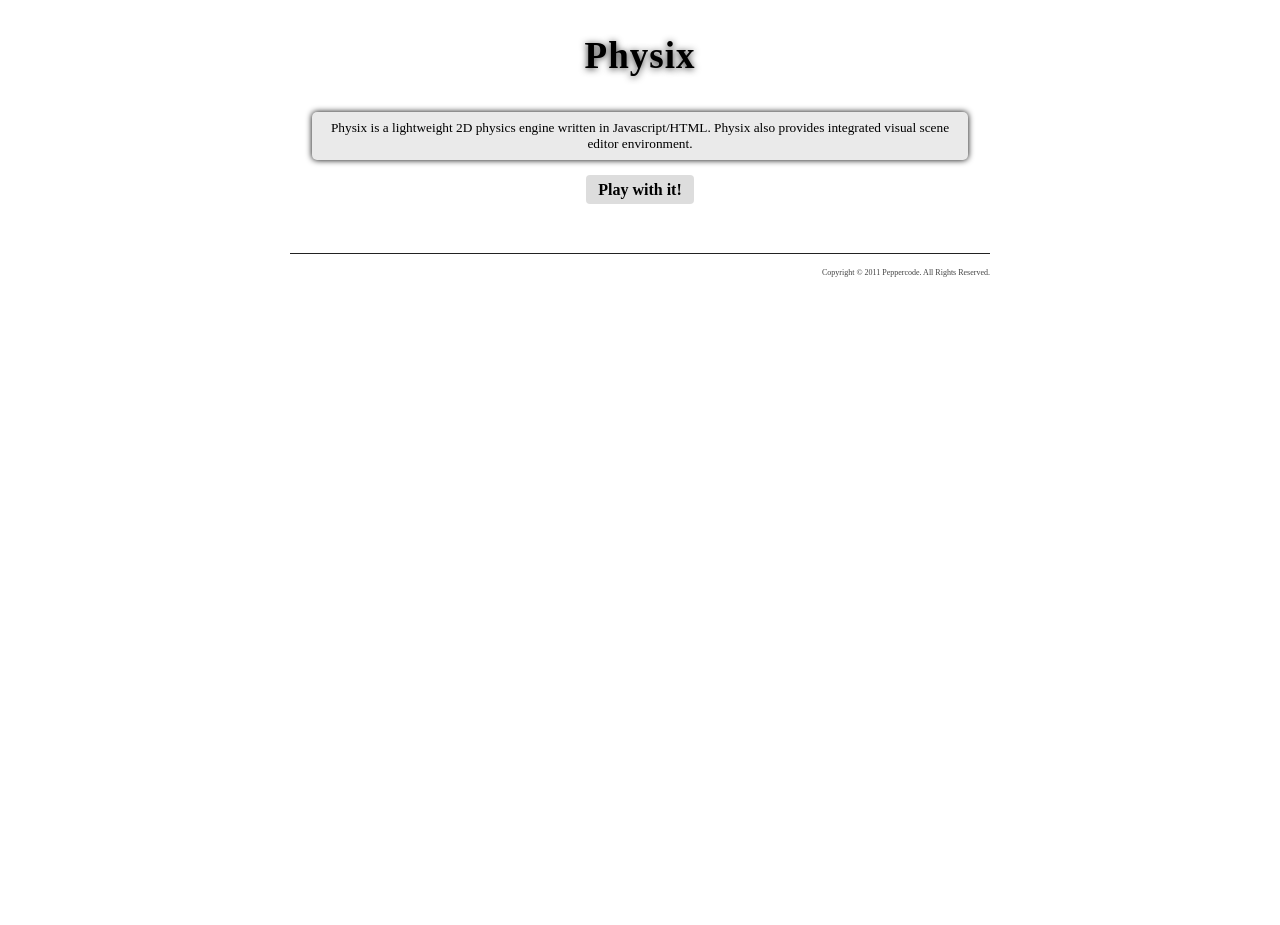
==== index.html @ 9f4b818e ":)" ====
<!DOCTYPE html>
<html>
    <head>
        <meta name="Author" content="Ju-Hyung Lee, jufoot@gmail.com">
        <meta charset="UTF-8">
        <!--<meta property="fb:app_id" content="240528552691710"/>-->
        <title>Physics"R"us</title>
        <!--<link rel="shortcut icon" href="/favicon.ico" type="image/x-icon"/>-->
        <link rel="stylesheet" href="css/index.css">
        <script>/* Pinegrow Interactions, do not remove */ (function(){try{if(!document.documentElement.hasAttribute('data-pg-ia-disabled')) { window.pgia_small_mq=typeof pgia_small_mq=='string'?pgia_small_mq:'(max-width:767px)';window.pgia_large_mq=typeof pgia_large_mq=='string'?pgia_large_mq:'(min-width:768px)';var style = document.createElement('style');var pgcss='html:not(.pg-ia-no-preview) [data-pg-ia-hide=""] {opacity:0;visibility:hidden;}html:not(.pg-ia-no-preview) [data-pg-ia-show=""] {opacity:1;visibility:visible;display:block;}';if(document.documentElement.hasAttribute('data-pg-id') && document.documentElement.hasAttribute('data-pg-mobile')) {pgia_small_mq='(min-width:0)';pgia_large_mq='(min-width:99999px)'} pgcss+='@media ' + pgia_small_mq + '{ html:not(.pg-ia-no-preview) [data-pg-ia-hide="mobile"] {opacity:0;visibility:hidden;}html:not(.pg-ia-no-preview) [data-pg-ia-show="mobile"] {opacity:1;visibility:visible;display:block;}}';pgcss+='@media ' + pgia_large_mq + '{html:not(.pg-ia-no-preview) [data-pg-ia-hide="desktop"] {opacity:0;visibility:hidden;}html:not(.pg-ia-no-preview) [data-pg-ia-show="desktop"] {opacity:1;visibility:visible;display:block;}}';style.innerHTML=pgcss;document.querySelector('head').appendChild(style);}}catch(e){console&&console.log(e);}})()</script>
    </head>
    <body style="margin: auto">
        <header>
            <h1 style="font-size: 37px; line-height: 62px; font-weight: 900; letter-spacing: 1px; font-variant: normal; text-align: center; text-shadow: 0px 1px 7px rgba(0, 0, 0, 0.83);">Physix</h1>
        </header>         
        <div id="intro">Physix is a lightweight 2D physics engine written in Javascript/HTML. Physix also provides integrated visual scene editor environment.<br>
        </div>
        <div id="content"> <a href="play.html" data-pg-ia='{"l":[{"name":"Scale","trg":"mouseenter","t":"this","a":{"l":[{"t":"","l":[{"t":"tween","p":0,"d":0.33,"s":0.05,"l":{"fontSize":20},"e":"Quint.easeOut"}]}]}},{"name":"SOut","trg":"mouseleave","t":"this","a":{"l":[{"t":"","l":[{"t":"tween","p":0.03,"d":0.29,"s":0.1,"l":{"fontSize":16},"e":"Quart.easeOut"}]}]}}]}'>Play with it!</a>
            <p></p>
            <!-- PayPal BEGIN -->
            <form action="https://www.paypal.com/cgi-bin/webscr" method="post">
                <input type="hidden" name="cmd" value="_s-xclick">
                <input type="hidden" name="hosted_button_id" value="QA8P845PSV9WS">
                <img alt="" border="0" src="https://www.paypalobjects.com/en_US/i/scr/pixel.gif" width="1" height="1">
            </form>
            <!-- PayPal END -->
        </div>
        <div style="width:100%; border-bottom-style:solid; border-bottom-width:1px; border-bottom-color:#222;"></div>
        <div id="share">
            <!-- AddThis Button BEGIN -->
            <div class="addthis_toolbox addthis_default_style "><a class="addthis_button_facebook_like" fb:like:layout="button_count"></a><a class="addthis_button_tweet"></a><a class="addthis_button_google_plusone" g:plusone:size="medium"></a><a class="addthis_counter addthis_pill_style"></a>
            </div>
            <script type="text/javascript" src="http://s7.addthis.com/js/250/addthis_widget.js#pubid=ra-4f237bd10e0ef75f"></script>
            <!-- AddThis Button END -->
        </div>
        <div id="disqus_thread"></div>
        <script type="text/javascript">
      /* * * CONFIGURATION VARIABLES: EDIT BEFORE PASTING INTO YOUR WEBPAGE * * */
      var disqus_shortname = 'physicsRus'; // required: replace example with your forum shortname

      /* * * DON'T EDIT BELOW THIS LINE * * */
      (function() {
          var dsq = document.createElement('script'); dsq.type = 'text/javascript'; dsq.async = true;
          dsq.src = 'http://' + disqus_shortname + '.disqus.com/embed.js';
          (document.getElementsByTagName('head')[0] || document.getElementsByTagName('body')[0]).appendChild(dsq);
      })();
  </script>
        <noscript>Please enable JavaScript to view the <a href="http://disqus.com/?ref_noscript">comments powered by Disqus.</a>
        </noscript>
        <!--<div id="comments">
    <div class="fb-comments" data-href="http://peppercode.net/physicsRus" data-num-posts="8" data-width="960"></div>      
  </div>-->
        <footer> 
            Copyright © 2011 Peppercode. All Rights Reserved.
</footer>
        <div id="fb-root"></div>
        <script>
    (function(d, s, id) {
      var js, fjs = d.getElementsByTagName(s)[0];
      if (d.getElementById(id)) return;
      js = d.createElement(s); js.id = id;
      js.src = "//connect.facebook.net/ko_KR/all.js#xfbml=1&appId=240528552691710";
      fjs.parentNode.insertBefore(js, fjs);
    }(document, 'script', 'facebook-jssdk'));
  </script>
        <script src="pgia/lib/pgia.js"></script>
    </body>
</html>
---- css/index.css ----
html, body {
  margin: auto; 
  padding: 0;
  width: 700px;
  height: 100%;
  font-family: Verdana, times new roman, NanumGothic, sans-serif;    
}
header {
  padding-top: 0;
  text-align: center;  
  line-height: 1.5;
  font-family: Cambria, serif;
  text-shadow: 0.1em 0.1em 0.3em gray;
}
footer, .dsq-brlink {
  display: block;
  padding-top: 0; 
  line-height: 1.5;

  text-align: right;
  font-size: 8px;
  color: #404040;
}
div#intro {
  margin: 0px auto;
  padding: 8px;
  width: 640px;
  text-align: center;
  font-size: 10pt;
  background-color: #eaeaea;
  -webkit-border-radius: 5px;
  -moz-border-radius: 5px;  
  border-radius: 5px;
  -moz-box-shadow: 0px 0px 6px black;
  -webkit-box-shadow: 0px 0px 6px black;
  box-shadow: 0px 0px 6px black;
}
div#content {
  text-align: center;
  margin: 20px 0;
  padding: 0;
  width: 100%;  
}
div#content > a {
  text-decoration: none;  
  margin: 0 auto;
  padding: 6px 12px;  
  vertical-align: middle;
  font-size: 12pt;
  font-weight: bold;  
  color: black;  
  background-color: #DDD;
  -webkit-border-radius: 4px;
  -moz-border-radius: 4px;
  border-radius: 4px;
}
div#content > a:hover { 
  text-decoration: underline; 
}

div#comments {
  margin: 0px auto; 
  text-align: center;
  padding: 4px;
  width: 640px;
}
div#share {
  margin: 0px auto; 
  margin-top: 5px;
  text-align: center;
  padding: 4px;    
  width: 640px;
}
#disqus_thread {
  font-size: 9pt;
}
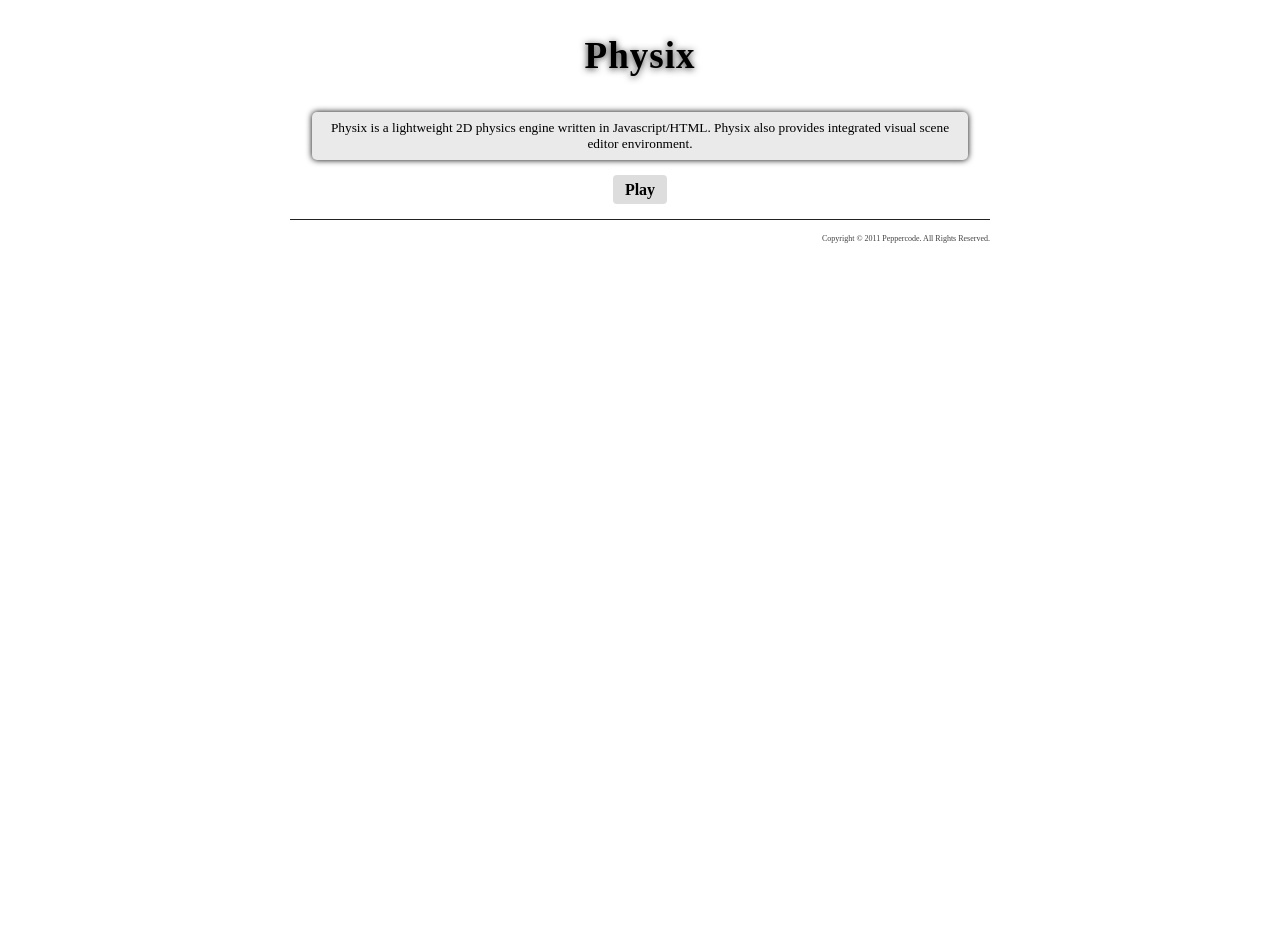
==== commit 53028ab4: "Update index.html" ====
--- a/index.html
+++ b/index.html
@@ -1,13 +1,10 @@
 <!DOCTYPE html>
 <html>
     <head>
-        <meta name="Author" content="Ju-Hyung Lee, jufoot@gmail.com">
         <meta charset="UTF-8">
-        <!--<meta property="fb:app_id" content="240528552691710"/>-->
-        <title>Physics"R"us</title>
-        <!--<link rel="shortcut icon" href="/favicon.ico" type="image/x-icon"/>-->
+        <title>Physix</title>
         <link rel="stylesheet" href="css/index.css">
-        <script>/* Pinegrow Interactions, do not remove */ (function(){try{if(!document.documentElement.hasAttribute('data-pg-ia-disabled')) { window.pgia_small_mq=typeof pgia_small_mq=='string'?pgia_small_mq:'(max-width:767px)';window.pgia_large_mq=typeof pgia_large_mq=='string'?pgia_large_mq:'(min-width:768px)';var style = document.createElement('style');var pgcss='html:not(.pg-ia-no-preview) [data-pg-ia-hide=""] {opacity:0;visibility:hidden;}html:not(.pg-ia-no-preview) [data-pg-ia-show=""] {opacity:1;visibility:visible;display:block;}';if(document.documentElement.hasAttribute('data-pg-id') && document.documentElement.hasAttribute('data-pg-mobile')) {pgia_small_mq='(min-width:0)';pgia_large_mq='(min-width:99999px)'} pgcss+='@media ' + pgia_small_mq + '{ html:not(.pg-ia-no-preview) [data-pg-ia-hide="mobile"] {opacity:0;visibility:hidden;}html:not(.pg-ia-no-preview) [data-pg-ia-show="mobile"] {opacity:1;visibility:visible;display:block;}}';pgcss+='@media ' + pgia_large_mq + '{html:not(.pg-ia-no-preview) [data-pg-ia-hide="desktop"] {opacity:0;visibility:hidden;}html:not(.pg-ia-no-preview) [data-pg-ia-show="desktop"] {opacity:1;visibility:visible;display:block;}}';style.innerHTML=pgcss;document.querySelector('head').appendChild(style);}}catch(e){console&&console.log(e);}})()</script>
+        <script> (function(){try{if(!document.documentElement.hasAttribute('data-pg-ia-disabled')) { window.pgia_small_mq=typeof pgia_small_mq=='string'?pgia_small_mq:'(max-width:767px)';window.pgia_large_mq=typeof pgia_large_mq=='string'?pgia_large_mq:'(min-width:768px)';var style = document.createElement('style');var pgcss='html:not(.pg-ia-no-preview) [data-pg-ia-hide=""] {opacity:0;visibility:hidden;}html:not(.pg-ia-no-preview) [data-pg-ia-show=""] {opacity:1;visibility:visible;display:block;}';if(document.documentElement.hasAttribute('data-pg-id') && document.documentElement.hasAttribute('data-pg-mobile')) {pgia_small_mq='(min-width:0)';pgia_large_mq='(min-width:99999px)'} pgcss+='@media ' + pgia_small_mq + '{ html:not(.pg-ia-no-preview) [data-pg-ia-hide="mobile"] {opacity:0;visibility:hidden;}html:not(.pg-ia-no-preview) [data-pg-ia-show="mobile"] {opacity:1;visibility:visible;display:block;}}';pgcss+='@media ' + pgia_large_mq + '{html:not(.pg-ia-no-preview) [data-pg-ia-hide="desktop"] {opacity:0;visibility:hidden;}html:not(.pg-ia-no-preview) [data-pg-ia-show="desktop"] {opacity:1;visibility:visible;display:block;}}';style.innerHTML=pgcss;document.querySelector('head').appendChild(style);}}catch(e){console&&console.log(e);}})()</script>
     </head>
     <body style="margin: auto">
         <header>
@@ -15,30 +12,17 @@
         </header>         
         <div id="intro">Physix is a lightweight 2D physics engine written in Javascript/HTML. Physix also provides integrated visual scene editor environment.<br>
         </div>
-        <div id="content"> <a href="play.html" data-pg-ia='{"l":[{"name":"Scale","trg":"mouseenter","t":"this","a":{"l":[{"t":"","l":[{"t":"tween","p":0,"d":0.33,"s":0.05,"l":{"fontSize":20},"e":"Quint.easeOut"}]}]}},{"name":"SOut","trg":"mouseleave","t":"this","a":{"l":[{"t":"","l":[{"t":"tween","p":0.03,"d":0.29,"s":0.1,"l":{"fontSize":16},"e":"Quart.easeOut"}]}]}}]}'>Play with it!</a>
-            <p></p>
-            <!-- PayPal BEGIN -->
-            <form action="https://www.paypal.com/cgi-bin/webscr" method="post">
-                <input type="hidden" name="cmd" value="_s-xclick">
-                <input type="hidden" name="hosted_button_id" value="QA8P845PSV9WS">
-                <img alt="" border="0" src="https://www.paypalobjects.com/en_US/i/scr/pixel.gif" width="1" height="1">
-            </form>
-            <!-- PayPal END -->
+        <div id="content"> <a href="play.html" data-pg-ia='{"l":[{"name":"Scale","trg":"mouseenter","t":"this","a":{"l":[{"t":"","l":[{"t":"tween","p":0,"d":0.33,"s":0.05,"l":{"fontSize":20},"e":"Quint.easeOut"}]}]}},{"name":"SOut","trg":"mouseleave","t":"this","a":{"l":[{"t":"","l":[{"t":"tween","p":0.03,"d":0.29,"s":0.1,"l":{"fontSize":16},"e":"Quart.easeOut"}]}]}}]}'>Play</a>
         </div>
         <div style="width:100%; border-bottom-style:solid; border-bottom-width:1px; border-bottom-color:#222;"></div>
         <div id="share">
-            <!-- AddThis Button BEGIN -->
             <div class="addthis_toolbox addthis_default_style "><a class="addthis_button_facebook_like" fb:like:layout="button_count"></a><a class="addthis_button_tweet"></a><a class="addthis_button_google_plusone" g:plusone:size="medium"></a><a class="addthis_counter addthis_pill_style"></a>
             </div>
             <script type="text/javascript" src="http://s7.addthis.com/js/250/addthis_widget.js#pubid=ra-4f237bd10e0ef75f"></script>
-            <!-- AddThis Button END -->
         </div>
         <div id="disqus_thread"></div>
         <script type="text/javascript">
-      /* * * CONFIGURATION VARIABLES: EDIT BEFORE PASTING INTO YOUR WEBPAGE * * */
-      var disqus_shortname = 'physicsRus'; // required: replace example with your forum shortname
-
-      /* * * DON'T EDIT BELOW THIS LINE * * */
+      var disqus_shortname = 'Physix';
       (function() {
           var dsq = document.createElement('script'); dsq.type = 'text/javascript'; dsq.async = true;
           dsq.src = 'http://' + disqus_shortname + '.disqus.com/embed.js';
@@ -47,9 +31,6 @@
   </script>
         <noscript>Please enable JavaScript to view the <a href="http://disqus.com/?ref_noscript">comments powered by Disqus.</a>
         </noscript>
-        <!--<div id="comments">
-    <div class="fb-comments" data-href="http://peppercode.net/physicsRus" data-num-posts="8" data-width="960"></div>      
-  </div>-->
         <footer> 
             Copyright © 2011 Peppercode. All Rights Reserved.
 </footer>
